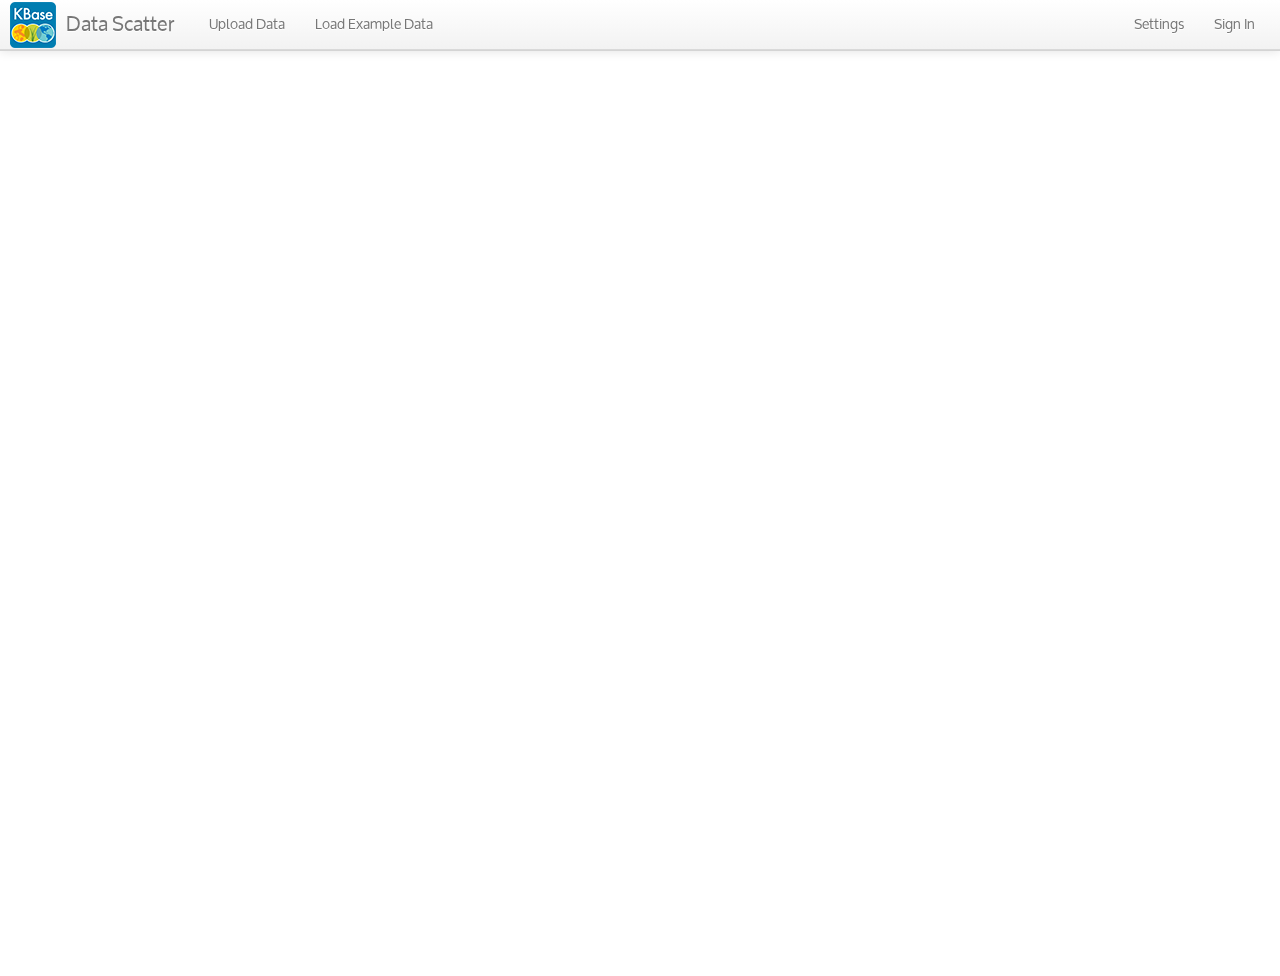
==== DataScatter.html @ 9722676c "Update tooltip to a faster implimentation" ====
<!DOCTYPE html>
<html>
  <head>
    <title>Data Scatterplot App</title>
    <script src="assets/js/d3.v2.js"></script>
    <script src="http://ajax.aspnetcdn.com/ajax/jquery/jquery-1.9.0.js"></script>
    <script src="http://ajax.aspnetcdn.com/ajax/jquery.dataTables/1.9.4/jquery.dataTables.js"></script>
    <script src="assets/js/DataScatter.js"></script>
    <script src="assets/js/bootstrap.js"></script>
    <script src="assets/js/jquery.tipsy.js"></script>
    <link type="text/css" rel="stylesheet" href="assets/css/DataScatter.css" />
    <link rel="icon" href="img/KBase_favicon.ico" type="image/x-icon">
    <link href="assets/css/bootstrap.css" rel="stylesheet">
    <link href="assets/css/bootstrap-responsive.min.css" rel="stylesheet">
    <link href="assets/css/identity.css" rel="stylesheet">
    <link href="assets/css/kbase-common.css" rel="stylesheet">
    <link type="text/css" href="http://ajax.aspnetcdn.com/ajax/jquery.dataTables/1.9.4/css/jquery.dataTables.css" rel="stylesheet" />   
    <link href="assets/css/tipsy.css" rel="stylesheet" type="text/css" /> 
    <style type="text/css">
      body {
        /* padding to make room for the fixed nav bar, 
           modify in css as needed. */
        padding-top: 60px;
      }
    </style>
  </head>

  <body>
    <div class="navbar navbar-fixed-top">      
      <div class="navbar-inner">
        <a href="http://www.kbase.us/labs/"><img class="logo" src="assets/img/labs_icon.png" width="46"></a>
        <a class="brand" href="index.html">Data Scatter</a>
        <ul class="nav">
          <li class=""><a role="button" data-toggle="modal" href="#uploadModal">Upload Data</a></li>
          <li class=""><a role="button" data-toggle="modal" href="#" onclick="d3.json('assets/data/mr1.FitnessData.json', KBScatterDraw)">Load Example Data</a></li>
        </ul>
        <ul class="nav" style="float:right;">
          <li class=''><a role='button' data-toggle='modal' href='#settingsControl'>Settings</a></li>
          <li><a>Sign In<span id="counter"></span></a></li>
        </ul>
      </div>
    </div>


    <div class="container">
      
      <div class="row">
        <div class="span9">
          <div id="plotarea">
          </div>
        </div>
        <div class="span3">
          <table id="key" class="accordian">
          </table>
        </div>
      </div>

      <div class="row">
        <div id="dataPointsTableContainer" class="span12">
          <table id="dataPointsTable">
          </table>
        </div>
      </div>

      <div class="row">
        <div class="span12">
          <div id="table">
          </div>
        </div>
      </div>

      <script>
         //d3.json("mr1.FitnessData.json", KBScatterDraw);
         //KBScatterDraw(data1);
      </script>

    </div>
  
  <!-- Begin Data Entry Modal  -->

    <div id="uploadModal" class="modal hide fade" tabindex="-1" role="dialog" aria-labelledby="uploadLabel" aria-hidden="true">
      <div class="modal-header">
        <button type="button" class="close" data-dismiss="modal" aria-hidden="true">&times;</button>
        <h3 id="uploadLabel">Data File Upload</h3>
      </div>
      <div class="modal-body">
        <h5>File Formatting</h5>
        <p>File must be a tab delimited text file, with rows as data points and columns as data sets. There should be only one header row with one column for data point names, one column for data point descriptions and the remaining columns for the data set names. Each data point row should have a unique name.</p>
        <table class="table">
          <tr>
            <td>File</td><td><input type="file" id="dataFile" name="dataFile" /></td>
          </tr>
          <tr>
            <td>Name Column#</td><td><input required="1" id="nameColumn" type="text" placeholder="1"/></td>
          </tr>
          <tr>
            <td>Description Column#</td><td><input required="1" id="descriptionColumn" type="text" placeholder="2" /></td>
          </tr>
          <tr>
            <td>Dataset Start Column#</td><td><input required="1" id="datasetStartColumn" type="text" placeholder="3" \></td>
          </tr>
        </table>
      </div>
      <div class="modal-footer">
        <a href="#" class="close btn" data-dismiss="modal">Cancel</a>
        <a href="#" class="btn btn-primary" onclick="processDataFile()">Save Changes</a>
      </div>
    </div>

<!-- Begin Settings Control modal -->

    <div id='settingsControl' class='modal hide fade' tabindex='-1' role='dialog' aria-labelledby='settingsControlLabel' aria-hidden='true'>
      <div class='modal-header'>
        <button type='button' class='close' data-dismiss='modal' aria-hidden='true'>&times;</button>
        <h3 id='settingsControlLabel'>Settings</h3>
      </div>
      <div class='modal-body'>
      </div>
      <div class='modal-footer'>
        <a href='#' class='close btn' data-dismiss='modal'>Cancel</a>
        <a href='#' class='btn btn-primary' >Save</a>
      </div>
    </div>

<!-- Begin tooltip div -->
    <div id='tooltip' style="position: absolute; z-index: 10; visibility: hidden; opacity: 0.8; background-color: rgb(34, 34, 34); color: rgb(255, 255, 255); padding: 0.5em;">
    </div>

  </body>

</html>
---- assets/css/DataScatter.css ----
body{
	font-family: sans-serif;
}
svg {
  font: 10px sans-serif;
}
rect.extent {
	fill: #000;
	fill-opacity: .125;
	stroke: #fff;
}
rect.frame {
	fill:#fff;
	stroke: #aaa;
}
#key{
	margin-top: 60px;
	float: right;
	height: 840px;
	overflow-y: scroll;
	display: block;
}
.key_exp{
	font-size: 17px;
	width: 100%;
	display: inline-block;
	
}
.key_count {
	float: left;
	display: inline-block;
	width: 12px;
	text-align: center;
}
.key_square{
	display: inline-block;
	height: 10px;
	width: 10px;
	outline: solid 1px black;
	float: left;
	margin-right: 10px;
	margin-top: 5px;
	margin-left: 10px;
}
.key_label {

}
#plotarea {
	float: left;
}
.axis {
    shape-rendering: crispEdges;
}
.axis line {
	stroke: #ddd;
	stroke-width: .5px;
}
.axis path {
	display: none;
}
circle {
	fill: #99CCFF;
	fill-opacity: .25;
}
.selected {
	fill: #800;
}
.cell text {
	pointer-events: none;
}
.loading_message {
  position: fixed;
  top: 0;
  left: 0;
  height: 100%;
  width: 100%
  z-index: 1001; 
  background-color: gray;
  opacity: 0.4;
  display: none;
}
---- assets/css/identity.css ----
@font-face {
    font-family: 'OxygenRegular';
    src: url('../fonts/Oxygen-webfont.eot');
    src: url('../fonts/Oxygen-webfont.eot?#iefix') format('embedded-opentype'),
         url('../fonts/Oxygen-webfont.woff') format('woff'),
         url('../fonts/Oxygen-webfont.ttf') format('truetype'),
         url('../fonts/Oxygen-webfont.svg#OxygenRegular') format('svg');
    font-weight: normal;
    font-style: normal;
}
@font-face {
    font-family: 'OxygenItalic';
    src: url('../fonts/Oxygen-Italic-webfont.eot');
    src: url('../fonts/Oxygen-Italic-webfont.eot?#iefix') format('embedded-opentype'),
         url('../fonts/Oxygen-Italic-webfont.woff') format('woff'),
         url('../fonts/Oxygen-Italic-webfont.ttf') format('truetype'),
         url('../fonts/Oxygen-Italic-webfont.svg#OxygenItalic') format('svg');
    font-weight: normal;
    font-style: normal;
}
@font-face {
    font-family: 'OxygenBold';
    src: url('../fonts/Oxygen-Bold-webfont.eot');
    src: url('../fonts/Oxygen-Bold-webfont.eot?#iefix') format('embedded-opentype'),
         url('../fonts/Oxygen-Bold-webfont.woff') format('woff'),
         url('../fonts/Oxygen-Bold-webfont.ttf') format('truetype'),
         url('../fonts/Oxygen-Bold-webfont.svg#OxygenBold') format('svg');
    font-weight: normal;
    font-style: normal;
}
@font-face {
    font-family: 'OxygenBoldItalic';
    src: url('../fonts/Oxygen-BoldItalic-webfont.eot');
    src: url('../fonts/Oxygen-BoldItalic-webfont.eot?#iefix') format('embedded-opentype'),
         url('../fonts/Oxygen-BoldItalic-webfont.woff') format('woff'),
         url('../fonts/Oxygen-BoldItalic-webfont.ttf') format('truetype'),
         url('../fonts/Oxygen-BoldItalic-webfont.svg#OxygenBoldItalic') format('svg');
    font-weight: normal;
    font-style: normal;
}
@font-face {
    font-family: 'OxygenMonoRegular';
    src: url('../fonts/OxygenMono-Regular-webfont.eot');
    src: url('../fonts/OxygenMono-Regular-webfont.eot?#iefix') format('embedded-opentype'),
         url('../fonts/OxygenMono-Regular-webfont.woff') format('woff'),
         url('../fonts/OxygenMono-Regular-webfont.ttf') format('truetype'),
         url('../fonts/OxygenMono-Regular-webfont.svg#OxygenMonoRegular') format('svg');
    font-weight: normal;
    font-style: normal;
}
@font-face {
    font-family: 'RobotoBlack';
    src: url('../fonts/Roboto-Black-webfont.eot');
    src: url('../fonts/Roboto-Black-webfont.eot?#iefix') format('embedded-opentype'),
         url('../fonts/Roboto-Black-webfont.woff') format('woff'),
         url('../fonts/Roboto-Black-webfont.ttf') format('truetype'),
         url('../fonts/Roboto-Black-webfont.svg#RobotoBlack') format('svg');
    font-weight: normal;
    font-style: normal;
}
 
h1 {
	font-family:'RobotoBlack', Arial, sans-serif;
	letter-spacing: 0; 
	color: #232323;
	font-weight: normal;
	}
h2 {
	font-family: 'RobotoBlack', Arial, sans-serif; 
	font-weight: normal; 
	color: #898989; 
	letter-spacing: 0;
	}
h3 {
	font-family: 'RobotoBlack', Arial, sans-serif; 
	letter-spacing: 0;
	font-weight: normal;
	}
h4 {
	font-family: 'OxygenItalic', Arial, sans-serif;
	letter-spacing: .07em;
	}
body {
	font-family: 'OxygenRegular', Arial, sans-serif; 
	color: #333333; 
	background-color: #fff;
	}
strong, b {
	font-family: 'OxygenBold';
	font-weight: normal;
	}
em, i {
	font-family: 'OxygenItalic';
	font-style: normal;
	}
strong em, em strong, b i, i b{
	font-family: 'OxygenBoldItalic';
	font-style: normal;
	font-weight: normal;
	}
a {
	color: #0088cc; 
	text-decoration: none;
	}
a:hover    {
	text-decoration: underline;
	color: #005580;
	}
pre, code {
	font-family: 'OxygenMonoRegular', "Lucida Console", "Lucida Sans Typewriter", monospace;
	font-style: normal;
	}
---- assets/css/kbase-common.css ----
/* this is a css file that can be 
   shared among kbase labs projects */


/* start overwrites default bootstrap styling */

.navbar .brand {
    padding: 15px 20px 10px;
}

.navbar-inner {
    min-height: 50px;
}

.navbar-fixed-top .navbar-inner {
    padding-left: 10px;
}

.navbar-inner li {
    line-height: 30px;
}

.navbar .nav .dropdown-toggle .caret {
    margin-top: 13px;
}

/* end overwrites of default bootstrap styling */


/* custom kbase common styling */
.logo {
    float: left;
    margin: 2px 10px 2px 0;
}
---- assets/css/tipsy.css ----
.tipsy { font-size: 10px; position: absolute; padding: 5px; z-index: 100000; }
  .tipsy-inner { background-color: #000; color: #FFF; max-width: 200px; padding: 5px 8px 4px 8px; text-align: center; }

  /* Rounded corners */
  .tipsy-inner { border-radius: 3px; -moz-border-radius: 3px; -webkit-border-radius: 3px; }
  
  /* Uncomment for shadow */
  /*.tipsy-inner { box-shadow: 0 0 5px #000000; -webkit-box-shadow: 0 0 5px #000000; -moz-box-shadow: 0 0 5px #000000; }*/
  
  .tipsy-arrow { position: absolute; width: 0; height: 0; line-height: 0; border: 5px dashed #000; }
  
  /* Rules to colour arrows */
  .tipsy-arrow-n { border-bottom-color: #000; }
  .tipsy-arrow-s { border-top-color: #000; }
  .tipsy-arrow-e { border-left-color: #000; }
  .tipsy-arrow-w { border-right-color: #000; }
  
	.tipsy-n .tipsy-arrow { top: 0px; left: 50%; margin-left: -5px; border-bottom-style: solid; border-top: none; border-left-color: transparent; border-right-color: transparent; }
    .tipsy-nw .tipsy-arrow { top: 0; left: 10px; border-bottom-style: solid; border-top: none; border-left-color: transparent; border-right-color: transparent;}
    .tipsy-ne .tipsy-arrow { top: 0; right: 10px; border-bottom-style: solid; border-top: none;  border-left-color: transparent; border-right-color: transparent;}
  .tipsy-s .tipsy-arrow { bottom: 0; left: 50%; margin-left: -5px; border-top-style: solid; border-bottom: none;  border-left-color: transparent; border-right-color: transparent; }
    .tipsy-sw .tipsy-arrow { bottom: 0; left: 10px; border-top-style: solid; border-bottom: none;  border-left-color: transparent; border-right-color: transparent; }
    .tipsy-se .tipsy-arrow { bottom: 0; right: 10px; border-top-style: solid; border-bottom: none; border-left-color: transparent; border-right-color: transparent; }
  .tipsy-e .tipsy-arrow { right: 0; top: 50%; margin-top: -5px; border-left-style: solid; border-right: none; border-top-color: transparent; border-bottom-color: transparent; }
  .tipsy-w .tipsy-arrow { left: 0; top: 50%; margin-top: -5px; border-right-style: solid; border-left: none; border-top-color: transparent; border-bottom-color: transparent; }
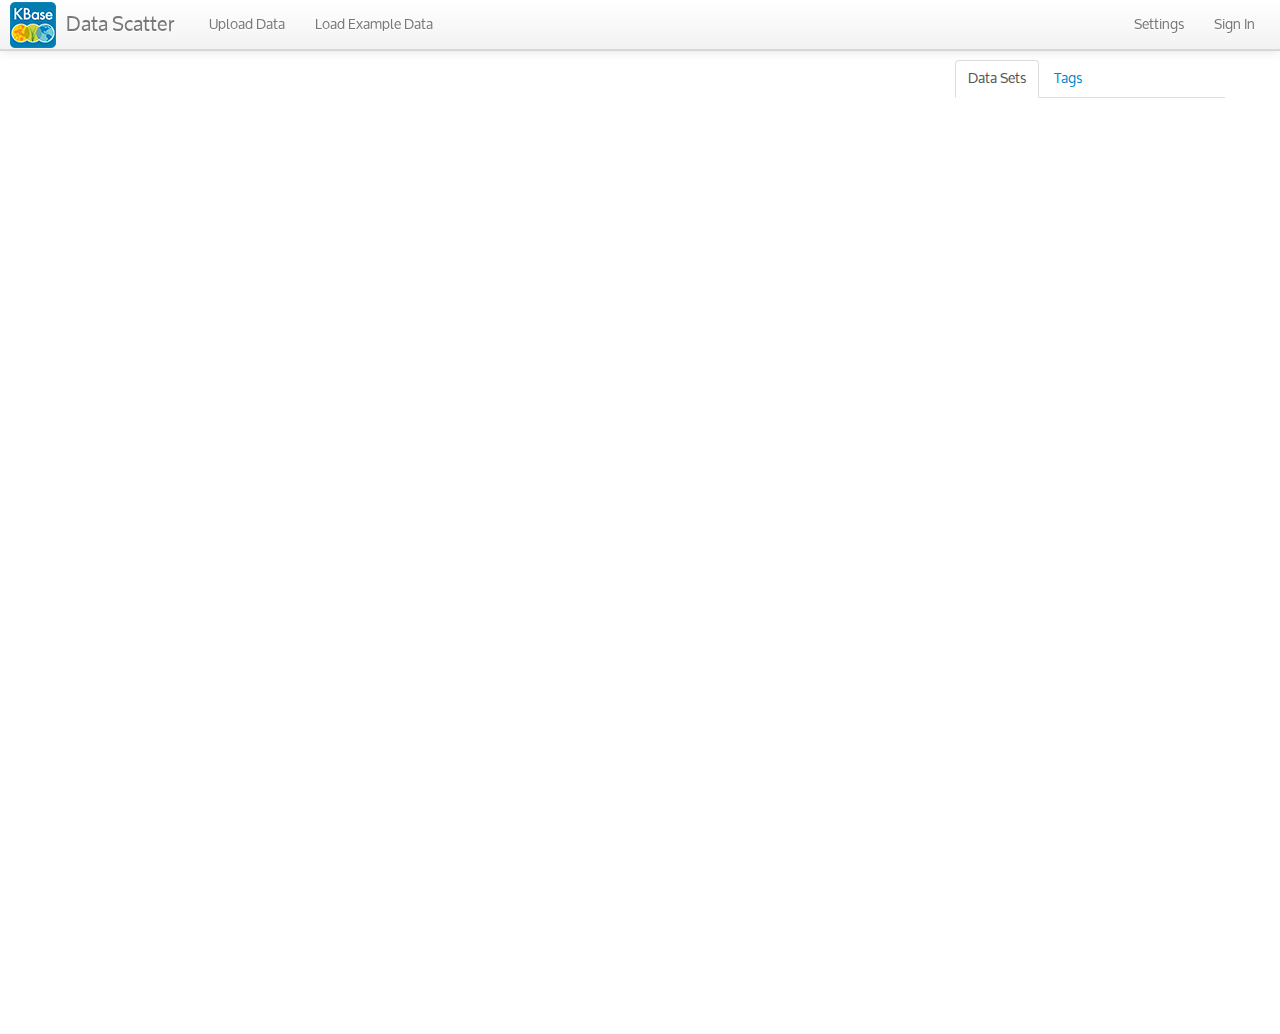
==== commit 00fccc4c: "Started work on "Tags"" ====
--- a/DataScatter.html
+++ b/DataScatter.html
@@ -7,7 +7,6 @@
     <script src="http://ajax.aspnetcdn.com/ajax/jquery.dataTables/1.9.4/jquery.dataTables.js"></script>
     <script src="assets/js/DataScatter.js"></script>
     <script src="assets/js/bootstrap.js"></script>
-    <script src="assets/js/jquery.tipsy.js"></script>
     <link type="text/css" rel="stylesheet" href="assets/css/DataScatter.css" />
     <link rel="icon" href="img/KBase_favicon.ico" type="image/x-icon">
     <link href="assets/css/bootstrap.css" rel="stylesheet">
@@ -15,7 +14,6 @@
     <link href="assets/css/identity.css" rel="stylesheet">
     <link href="assets/css/kbase-common.css" rel="stylesheet">
     <link type="text/css" href="http://ajax.aspnetcdn.com/ajax/jquery.dataTables/1.9.4/css/jquery.dataTables.css" rel="stylesheet" />   
-    <link href="assets/css/tipsy.css" rel="stylesheet" type="text/css" /> 
     <style type="text/css">
       body {
         /* padding to make room for the fixed nav bar, 
@@ -50,8 +48,18 @@
           </div>
         </div>
         <div class="span3">
-          <table id="key" class="accordian">
-          </table>
+          <ul class="nav nav-tabs" id="myTab">
+            <li class="active"><a href="#dataSets" data-toggle="tab">Data Sets</a></li>
+            <li><a href="#dataPointTags" data-toggle="tab">Tags</a></li>
+          </ul>
+          <div class="tab-content">
+            <div class="tab-pane active" id="dataSets">
+              <table id="key" class="accordian">
+              </table>
+            </div>
+            <div class="tab-pane" id="dataPointTags">
+            </div>
+          </div>
         </div>
       </div>
 
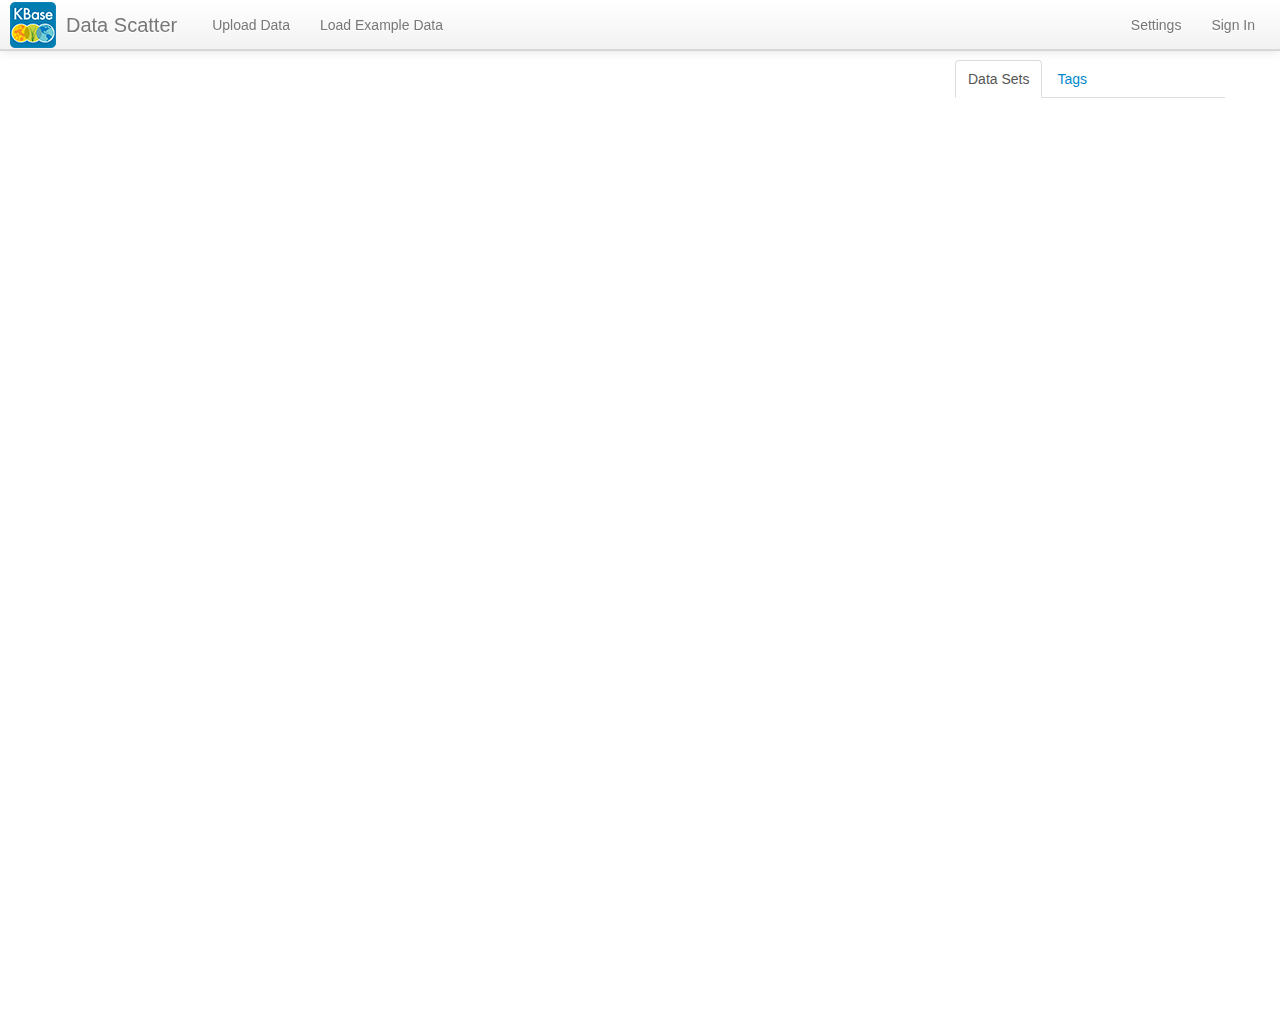
==== commit ec5492c4: "Major feature update. Added Tag support" ====
--- a/DataScatter.html
+++ b/DataScatter.html
@@ -7,13 +7,15 @@
     <script src="http://ajax.aspnetcdn.com/ajax/jquery.dataTables/1.9.4/jquery.dataTables.js"></script>
     <script src="assets/js/DataScatter.js"></script>
     <script src="assets/js/bootstrap.js"></script>
-    <link type="text/css" rel="stylesheet" href="assets/css/DataScatter.css" />
+    <script src="assets/js/bootstrapx-clickover.js"></script>
+    <script>$('rel["clickover"]').clickover();</script>
     <link rel="icon" href="img/KBase_favicon.ico" type="image/x-icon">
+    <link type="text/css" href="http://ajax.aspnetcdn.com/ajax/jquery.dataTables/1.9.4/css/jquery.dataTables.css" rel="stylesheet" />  
     <link href="assets/css/bootstrap.css" rel="stylesheet">
     <link href="assets/css/bootstrap-responsive.min.css" rel="stylesheet">
     <link href="assets/css/identity.css" rel="stylesheet">
     <link href="assets/css/kbase-common.css" rel="stylesheet">
-    <link type="text/css" href="http://ajax.aspnetcdn.com/ajax/jquery.dataTables/1.9.4/css/jquery.dataTables.css" rel="stylesheet" />   
+    <link type="text/css" rel="stylesheet" href="assets/css/DataScatter.css" />
     <style type="text/css">
       body {
         /* padding to make room for the fixed nav bar, 
@@ -58,11 +60,17 @@
               </table>
             </div>
             <div class="tab-pane" id="dataPointTags">
+              <form class='form-horizontal'>
+                <input class="span3" type="text" id="inputTag" placeholder="tag name" data-provide="typeahead" autocomplete="off" onchange="check_tag()">
+                <textarea class="span3" rows="3" id="inputTagDataPointNames" placeholder="data point names..."></textarea>
+                <button class="btn btn-primary btn-block" type="button" onclick="addTag()">Add</button>
+                <table id="tagTable">
+                </table>
             </div>
           </div>
         </div>
       </div>
-
+      <script>load_tags()</script>
       <div class="row">
         <div id="dataPointsTableContainer" class="span12">
           <table id="dataPointsTable">
--- a/assets/css/DataScatter.css
+++ b/assets/css/DataScatter.css
@@ -14,9 +14,9 @@
 	stroke: #aaa;
 }
 #key{
-	margin-top: 60px;
+	margin-top: 10px;
 	float: right;
-	height: 840px;
+	height: 890px;
 	overflow-y: scroll;
 	display: block;
 }
@@ -32,7 +32,7 @@
 	width: 12px;
 	text-align: center;
 }
-.key_square{
+.key_square, .tag_square {
 	display: inline-block;
 	height: 10px;
 	width: 10px;
@@ -41,6 +41,9 @@
 	margin-right: 10px;
 	margin-top: 5px;
 	margin-left: 10px;
+}
+.key_square:hover, .tag_square:hover {
+	outline: solid 2px #99CCFF;
 }
 .key_label {
 
@@ -61,21 +64,37 @@
 circle {
 	fill: #99CCFF;
 	fill-opacity: .25;
+	stroke: none;
 }
+
 .selected {
-	fill: #800;
+	fill-opacity: .5;
+	stroke: #800;
+	stroke-width: 2;
 }
+.highlighted {
+	fill-opacity: .75;
+	stroke: orange;
+	stroke-width: 2;
+}
+
 .cell text {
 	pointer-events: none;
 }
-.loading_message {
-  position: fixed;
-  top: 0;
-  left: 0;
-  height: 100%;
-  width: 100%
-  z-index: 1001; 
-  background-color: gray;
-  opacity: 0.4;
-  display: none;
+table#colorSelect {
+	/*border: 3px solid black;*/
+	border-collapse: separate;
+	margin-left: auto;
+	margin-right: auto;
 }
+table#colorSelect td {
+	border: 3px solid white;
+	width : 20px;
+	height: 20px;
+	padding: 2px;
+}
+
+table#colorSelect td:hover {
+	border: 3px solid black;
+}
+
